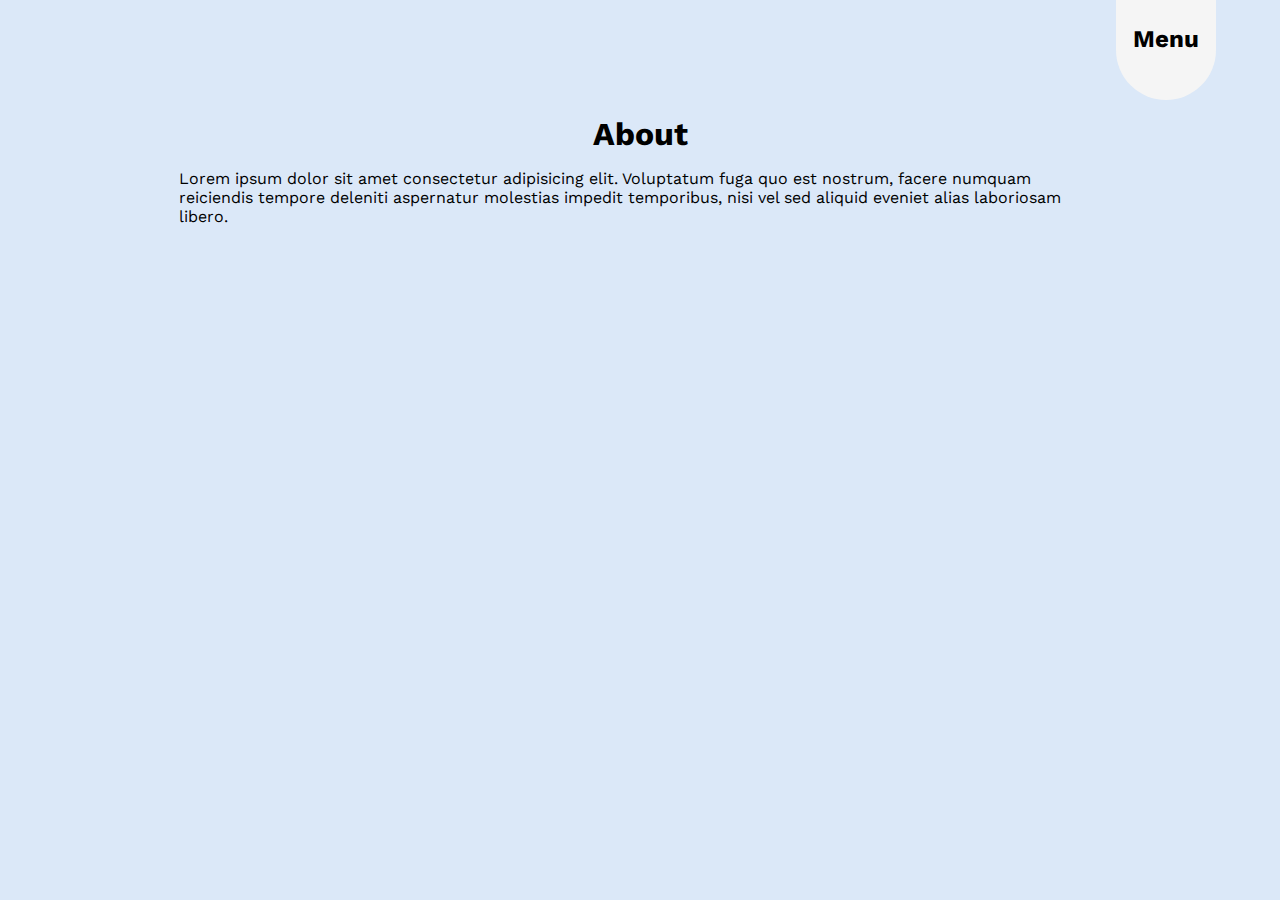
==== about.html @ e55b07c7 "added about + add. styling" ====
<!DOCTYPE html>
<html lang="en">

<head>
    <meta charset="UTF-8">
    <meta name="viewport" content="width=device-width, initial-scale=1.0">
    <meta http-equiv="X-UA-Compatible" content="ie=edge">
    <link
        href="https://fonts.googleapis.com/css2?family=Work+Sans:wght@100;200;300;400;500;600;700;800;900&display=swap"
        rel="stylesheet">
    <link rel="stylesheet" href="style.css">
    <title>Food Finder</title>
</head>

<body>
    <main>
        <div id="full-menu" class="overlay">
            <a href="javascript:void(0)" class="closebtn" onclick="closeNav()">&times;</a>
            <div class="overlay-content">
                <a href="index.html">
                    <h1>Home</h1>
                </a>
                <a href="about.html">
                    <h1>About</h1>
                </a>
                <a href="#" onclick="redirectToMeals()">
                    <h1>Meals Finder</h1>
                </a>
                <a href="#" onclick="redirectToSweets()">
                    <h1>Sweets Finder</h1>
                </a>
            </div>
        </div>
        <div id="menu" onclick="openNav()">
            <h2>Menu</h2>
        </div>
        <div id="about-container">
            <h1>About</h1>
            <p>Lorem ipsum dolor sit amet consectetur adipisicing elit. Voluptatum fuga quo est nostrum, facere numquam
                reiciendis tempore deleniti aspernatur molestias impedit temporibus, nisi vel sed aliquid eveniet alias
                laboriosam libero.</p>
        </div>
    </main>
</body>
<script>
    function openNav() {
        document.getElementById("full-menu").style.height = "100%";
    }

    function closeNav() {
        document.getElementById("full-menu").style.height = "0%";
    }

    function redirectToSweets() {
        window.location.href = "recipeFinder.php?category=sweets";
    }

    function redirectToMeals() {
        window.location.href = "recipeFinder.php?category=meals";
    }
</script>

</html>
---- style.css ----
/* ////////////  General  /////////////// */

body{
  width:100%;
  font-family: 'Work Sans', sans-serif !important;
  margin:0;
  padding:0;
  background-color: #DBE8F8;  
}

main{
  height:100vh;
  padding:0 5vw 0 5vw;
}

h1{
  margin:0;
  text-align: center;
  font-size: 2em;
  font-weight: bold;
}

h2{
  font-size: 1.5em;
  font-weight: bold;
}



/* ////////////  Menu  /////////////// */

#menu{
  background-color: whitesmoke;
  height:100px;
  width:100px;
  float: right;
  border-radius: 0 0 50px 50px;
}

#menu h2{
  text-align: center;
  margin-top:25%; 
}

#menu:hover{
  cursor: pointer;
  color: #7e7e7e;
}

.overlay {
  height: 0%;
  width: 100%;
  position: fixed;
  z-index: 1;
  top: 0;
  left: 0;
  background-color: whitesmoke;
  overflow: hidden;
  transition: 0.5s;
}

.overlay-content {
  position: relative;
  top: 25%;
  width: 100%;
  text-align: center;
  margin-top: 30px;
}

.overlay a {
  padding: 8px;
  text-decoration: none;
  color:black;
  display: block;
  transition: 0.3s;
}

.overlay a:hover, .overlay a:focus {
  color: #7e7e7e;
}

.overlay .closebtn {
  position: absolute;
  top: 20px;
  right: 45px;
  font-size: 60px;
}



/* ////////////   Front Page  /////////////// */

#frontpage-container{
  display: flex;
  flex-wrap: nowrap;
  align-items: center;
}

#frontpage-container img{
  width: 35%;
}

#info-container{
  width:65%;
  display: flex;
  flex-direction: column;
  margin:auto;
  align-items: center;
  padding:50px;
}

#headings-container h1:nth-child(1){
  font-size: 3.3em;
  float: left;
  margin-bottom:10px;
}

#headings-container h1:nth-child(2){
  font-size: 2.5em;
  float: left;
}

#options-container{
  width: 90%;
  margin:30px 0;
}

#sweets-option-container, #meals-option-container{
  height:115px;
  margin:10px;
  display: flex;
  flex-wrap: nowrap;
}

#sweets-img, #meals-img{
  height:100%;
  width:40%;
  border-radius: 0 20px 20px 0;
}

#sweets-img{
  background-image: url("images/christmas_squares.jpg");
  background-size: cover;
}

#meals-img{
  background-image: url("images/dumplings-2.jpg");
  background-size: cover;
}

#sweets-txt, #meals-txt{
  width:60%;
  height:100%;
  border-radius: 20px 0 0 20px;
}

#sweets-txt{
  background-color: #eb685a;
}

#meals-txt{
  background-color: #f68f69;
}

#sweets-txt h2, #meals-txt h2{
  text-align: center;
  position: relative;
  top: 20%;
}

#sweets-option-container:hover, #meals-option-container:hover{
  cursor: pointer;
}



/* ////////////   Recipe Finder Carousel  /////////////// */

.carousel {
  width: 550px;
  height: 350px;
  position: absolute;
  top: 50%;
  left: 50%;
  transform: translate(-50%, -50%);
}

.carousel-inner{
  border-radius: 20px;
}

.caption-tags,
.time-tags{
  display: inline-flex;
  padding: 2px 5px 2px 5px;
  border-radius: 8px;
  border: white solid 2px;
  margin-right: 5px;
}

.tags-container {
  display: inline-flex;
  font-weight: 600;
}

.tags-container *  {
  padding: 5px;
  border-radius: 8px;
  border: white solid 2px;
  margin-right: 5px;
}

.time-container {
  margin-bottom: 10px;
  font-weight: 600;
  padding: 5px;
}



/* ////////////   Recipe Finder Modal  /////////////// */

.modal {
  text-align: left;
}

.modal-header{
  border-bottom: none;
}

.modal-body img{
  border-radius: 20px;
}

.modal-body{
  padding: 0 1.2rem 1rem 1.2rem;
}

.modal-tags,
.modal-time-container div {
  display: inline-flex;
  padding: 5px;
  border-radius: 8px;
  border: black solid 2px;
  font-weight: 600;
}

.modal-time-container div {
  margin: 30px 5px 10px 0px;
}

.modal-tags {
  margin: 0px 5px 20px 0px;
}

.modal-tags-container{
  margin-bottom:8px;
}

#modal-ingredients{
  margin-bottom: 30px;
}



/* ////////////   About  /////////////// */

#about-container{
  padding: 10%;
}
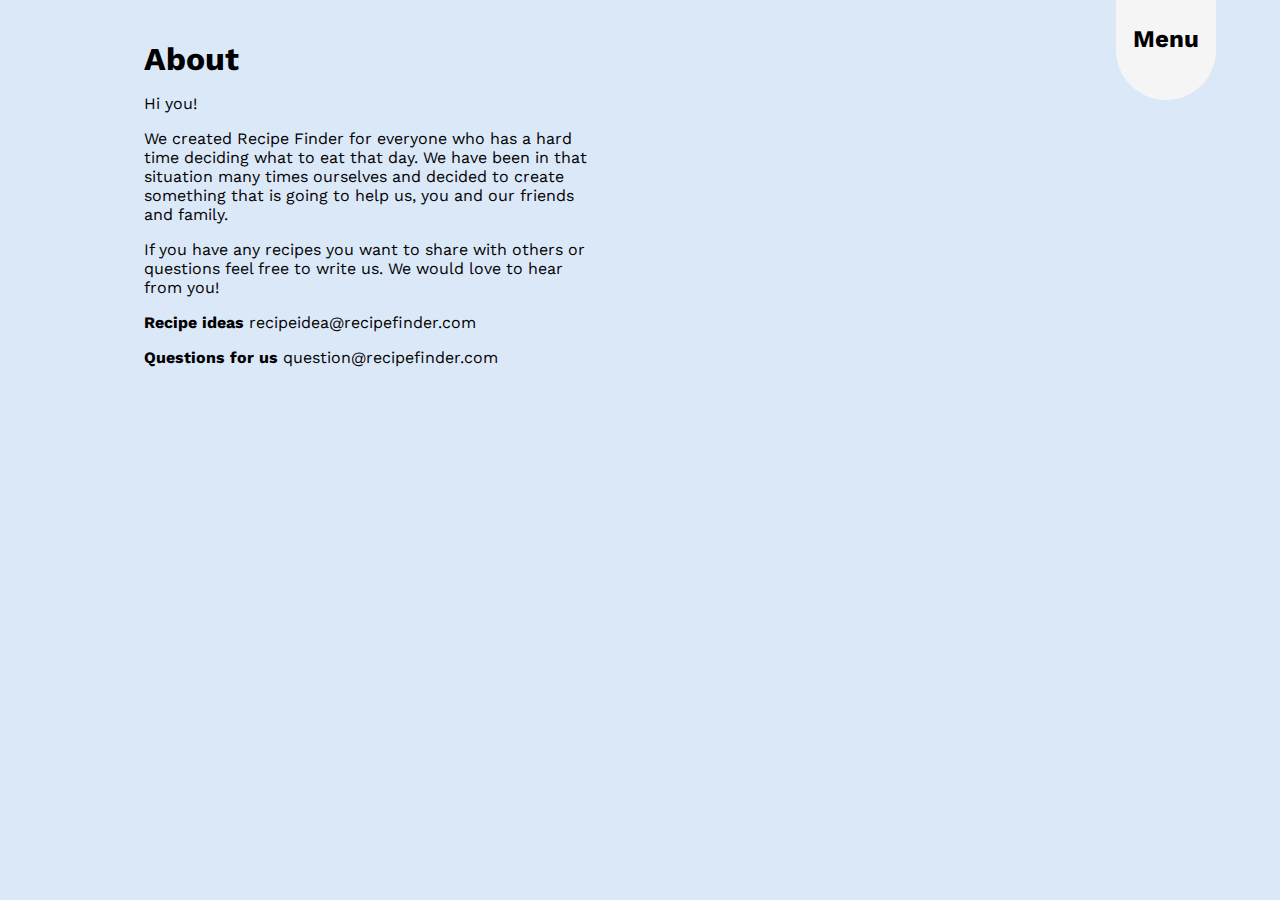
==== commit bb889d6a: "added content to about page" ====
--- a/about.html
+++ b/about.html
@@ -35,10 +35,29 @@
             <h2>Menu</h2>
         </div>
         <div id="about-container">
-            <h1>About</h1>
-            <p>Lorem ipsum dolor sit amet consectetur adipisicing elit. Voluptatum fuga quo est nostrum, facere numquam
-                reiciendis tempore deleniti aspernatur molestias impedit temporibus, nisi vel sed aliquid eveniet alias
-                laboriosam libero.</p>
+            <div id="about-info-container">
+                <h1>About</h1>
+                <p>
+                    Hi you!
+                </p>
+                <p>
+                    We created Recipe Finder for everyone who has a hard time deciding what to eat that day. We
+                    have been in that situation many times ourselves and decided to create something that is going
+                    to
+                    help us, you
+                    and our friends and family.
+                </p>
+                <p>If you have any recipes you want to share with others or
+                    questions
+                    feel
+                    free to write us. We would love to hear from you!
+                </p>
+                <p><span style="font-weight: bold">Recipe ideas</span> recipeidea@recipefinder.com</p>
+                <p><span style="font-weight: bold">Questions for us</span> question@recipefinder.com</p>
+            </div>
+            <div id="about-img-container">
+                <img src="images/pizza-girl.png" alt="">
+            </div>
         </div>
     </main>
 </body>
--- a/style.css
+++ b/style.css
@@ -10,7 +10,7 @@
 
 main{
   height:100vh;
-  padding:0 5vw 0 5vw;
+  margin:0 5vw 0 5vw;
 }
 
 h1{
@@ -189,6 +189,10 @@
   border-radius: 20px;
 }
 
+.carousel-inner img{
+  filter: brightness(72%);
+}
+
 .caption-tags,
 .time-tags{
   display: inline-flex;
@@ -266,5 +270,27 @@
 /* ////////////   About  /////////////// */
 
 #about-container{
-  padding: 10%;
+  display: flex;
+  flex-wrap: nowrap;
+  align-items: center;
+  padding: 40px 80px 0 80px;
+}
+
+#about-info-container{
+  width:50%;
+}
+
+#about-info-container h1{
+  text-align: left;
+}
+
+
+#about-img-container{
+  width: 50%;
+}
+
+#about-img-container img{
+  width: 120%;
+
+
 }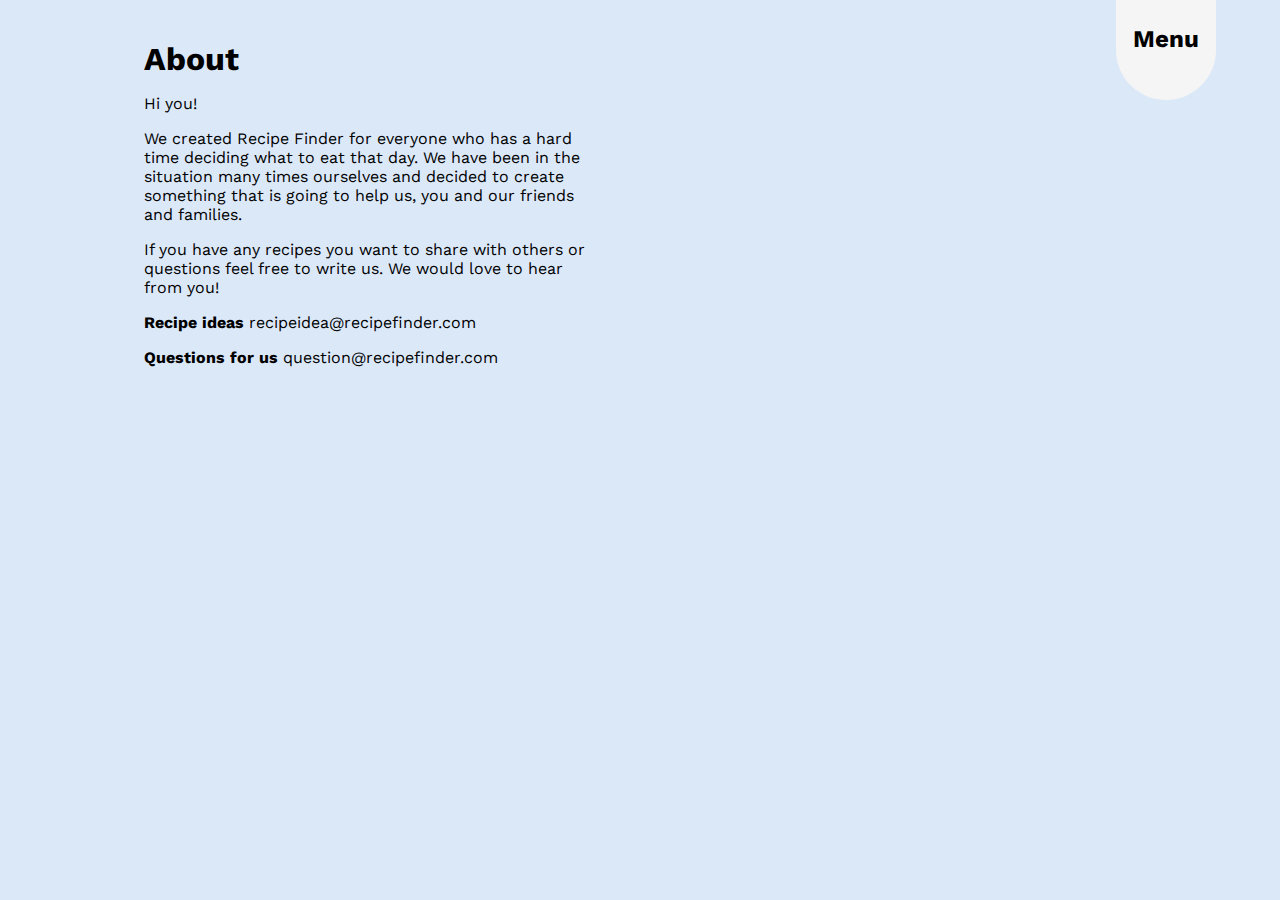
==== commit 37ce0f20: "fixed ingredient list" ====
--- a/about.html
+++ b/about.html
@@ -42,10 +42,10 @@
                 </p>
                 <p>
                     We created Recipe Finder for everyone who has a hard time deciding what to eat that day. We
-                    have been in that situation many times ourselves and decided to create something that is going
+                    have been in the situation many times ourselves and decided to create something that is going
                     to
                     help us, you
-                    and our friends and family.
+                    and our friends and families.
                 </p>
                 <p>If you have any recipes you want to share with others or
                     questions
--- a/style.css
+++ b/style.css
@@ -177,8 +177,8 @@
 /* ////////////   Recipe Finder Carousel  /////////////// */
 
 .carousel {
-  width: 550px;
-  height: 350px;
+  width: 600px;
+  height: 400px;
   position: absolute;
   top: 50%;
   left: 50%;
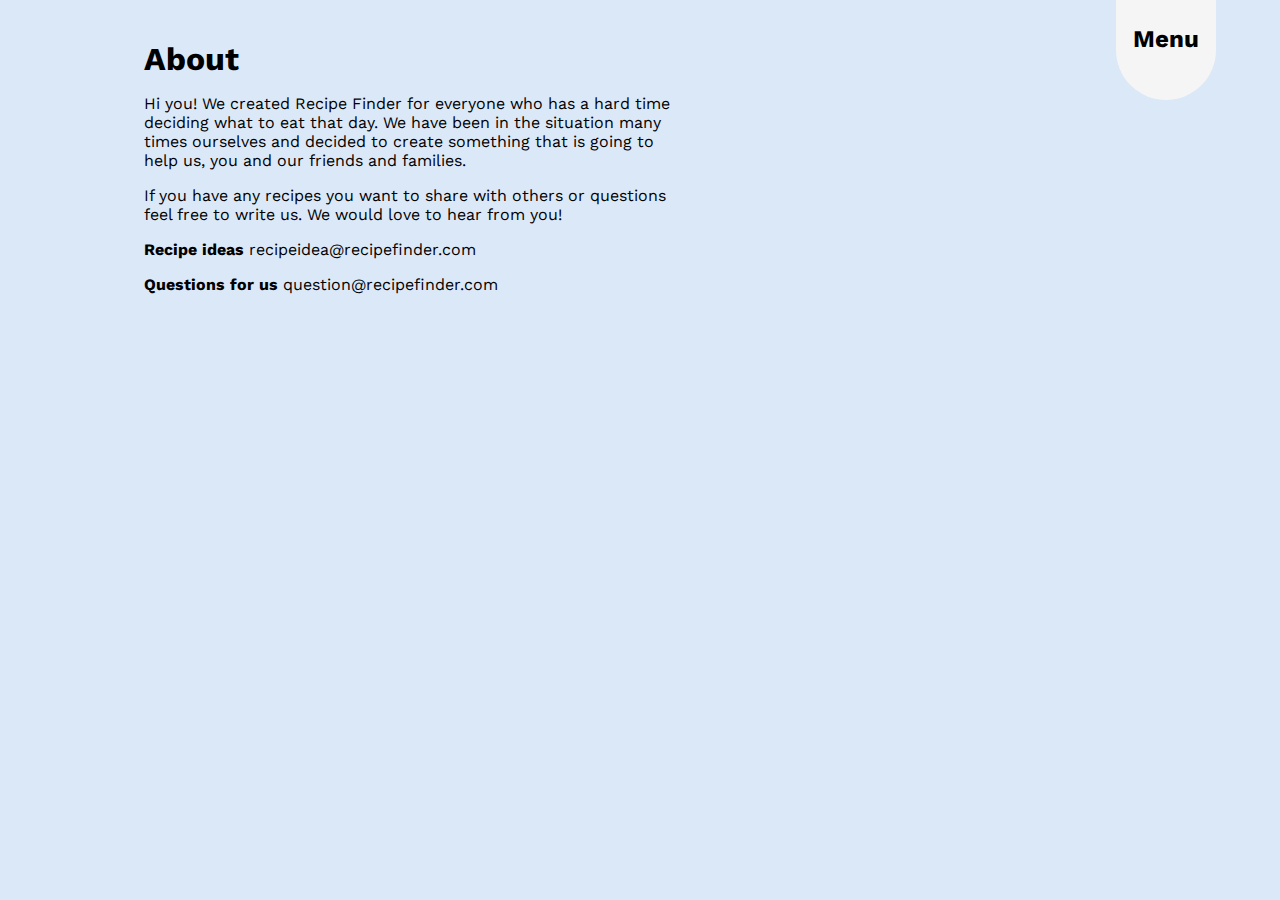
==== commit 7f4e8f75: "cleaned up php files" ====
--- a/about.html
+++ b/about.html
@@ -38,10 +38,7 @@
             <div id="about-info-container">
                 <h1>About</h1>
                 <p>
-                    Hi you!
-                </p>
-                <p>
-                    We created Recipe Finder for everyone who has a hard time deciding what to eat that day. We
+                    Hi you! We created Recipe Finder for everyone who has a hard time deciding what to eat that day. We
                     have been in the situation many times ourselves and decided to create something that is going
                     to
                     help us, you
--- a/style.css
+++ b/style.css
@@ -24,8 +24,6 @@
   font-size: 1.5em;
   font-weight: bold;
 }
-
-
 
 /* ////////////  Menu  /////////////// */
 
@@ -98,6 +96,7 @@
 
 #frontpage-container img{
   width: 35%;
+  order: 1;
 }
 
 #info-container{
@@ -105,29 +104,35 @@
   display: flex;
   flex-direction: column;
   margin:auto;
-  align-items: center;
+  justify-items: flex-start;
   padding:50px;
+  order: 2;
+}
+
+#headings-container{
+  display: flex;
+  flex-direction: column;
 }
 
 #headings-container h1:nth-child(1){
   font-size: 3.3em;
-  float: left;
   margin-bottom:10px;
+  text-align: left;
 }
 
 #headings-container h1:nth-child(2){
   font-size: 2.5em;
-  float: left;
+  text-align: left;
 }
 
 #options-container{
   width: 90%;
-  margin:30px 0;
+  margin:30px 0 0 0;
 }
 
 #sweets-option-container, #meals-option-container{
-  height:115px;
-  margin:10px;
+  height:145px;
+  margin: 20px 0 20px 0;
   display: flex;
   flex-wrap: nowrap;
 }
@@ -170,6 +175,7 @@
 
 #sweets-option-container:hover, #meals-option-container:hover{
   cursor: pointer;
+  filter: brightness(95%);
 }
 
 
@@ -208,7 +214,7 @@
 }
 
 .tags-container *  {
-  padding: 5px;
+  padding: 2px 5px 2px 5px;
   border-radius: 8px;
   border: white solid 2px;
   margin-right: 5px;
@@ -277,20 +283,306 @@
 }
 
 #about-info-container{
-  width:50%;
+  width:60%;
+  order:1;
 }
 
 #about-info-container h1{
   text-align: left;
 }
 
-
 #about-img-container{
-  width: 50%;
+  width: 40%;
+  order:2;
 }
 
 #about-img-container img{
   width: 120%;
-
+}
+
+
+
+/* ////////////  Media Queries /////////////// */
+
+
+@media (max-width: 1400px) {
+
+  #info-container{
+    padding:20px;
+  }
+
+  #headings-container h1:nth-child(1){
+    font-size: 3em;
+  }
+  
+  #headings-container h1:nth-child(2){
+    font-size: 2.5em;
+  }
+  
+  #sweets-option-container, #meals-option-container{
+    height:125px;
+  }  
+
+}
+
+@media (max-width: 1200px) {  
+  #sweets-option-container, #meals-option-container{
+    height:110px;
+  }  
+
+  #headings-container h1:nth-child(1){
+    font-size: 2.7em;
+  }
+  
+  #headings-container h1:nth-child(2){
+    font-size: 2.3em;
+  }
+
+  #about-info-container{
+    width:50%;
+  }
+
+  #about-img-container{
+    width: 50%;
+  }
+
+}
+
+@media (max-width: 991.98px) {
+
+  h1{
+    font-size: 1.9em;
+  }
+  
+  h2{
+    font-size: 1.4em;
+  }
+
+  #menu{
+    height:85px;
+    width:85px;
+  }
+  
+  #sweets-option-container, #meals-option-container{
+    height:95px;
+  }  
+
+  #headings-container h1:nth-child(1){
+    font-size: 2em;
+  }
+  
+  #headings-container h1:nth-child(2){
+    font-size: 1.7em;
+  }
+
+  #options-container{
+    width: 100%;
+    margin:10px 0 0 0;
+  }
+
+  #sweets-txt h2, #meals-txt h2{
+    top: 15%;
+  }
+
+  #about-container{
+    padding: 40px;
+  }
+
+  #about-info-container{
+    width:65%;
+    margin:0;
+  }
+  
+  #about-img-container{
+    width: 35%;
+  }
+
+  #about-img-container img{
+    width: 150%;
+  }
+
+  .carousel {
+    width: 70%;
+    height: auto;
+  }
+
+}
+
+@media (max-width: 767.98px) {
+  h1{
+    font-size: 1.8em;
+  }
+  
+  h2{
+    font-size: 1.2em;
+  }
+
+  #menu{
+    height:75px;
+    width:75px;
+  }
+
+  #info-container{
+    padding:10px;
+  }
+
+  #sweets-option-container, #meals-option-container{
+    height:65px;
+    margin: 10px 0 10px 0;
+  }  
+
+  #sweets-txt h2, #meals-txt h2{
+    top: 5%;
+  }
+
+  #headings-container h1:nth-child(1){
+    font-size: 1.5em;
+  }
+  
+  #headings-container h1:nth-child(2){
+    font-size: 1.3em;
+  }
+
+  #about-container{
+    display: flex;
+    flex-direction: column;
+    padding: 40px 80px 0 80px;
+    margin-left: 10%;
+  }
+  
+  #about-info-container{
+    width:100%;
+    order:2;
+    margin:40px 0;
+  }
+  
+  #about-img-container{
+    width: 100%;
+    order:1;
+  }
+  
+  #about-img-container img{
+    width: 90%;
+  }
+
+  .carousel {
+    width: 70%;
+    height: auto;
+  }
+
+}
+
+@media (max-width: 580px) {
+  
+  #frontpage-container{
+    display: flex;
+    flex-direction: column;
+  }
+  
+  #frontpage-container img{
+    width: 70%;
+    order: 2;
+  }
+  
+  #info-container{
+    width:100%;
+    order: 1;
+    padding:90px 20px 20px 20px;
+  }
+
+  #sweets-option-container, #meals-option-container{
+    height:75px;
+  }  
+
+  #sweets-txt h2, #meals-txt h2{
+    top: 10%;
+  }
+  
+  #about-container{
+    padding: 40px 20px 0 20px;
+  }
+
+  .carousel {
+    width: 80%;
+    height: auto;
+  }
+
+  .caption-tags,
+  .time-tags{
+    margin-bottom:5px;
+  }
+
+  .time-container {
+    margin-bottom: 0px;
+  }
+
+  .carousel-caption{
+  bottom:0px;
+  }
+}
+
+@media (max-width: 380px) {  
+
+  h1{
+    font-size: 1.6em;
+  }
+  
+  h2{
+    font-size: 1em;
+  }
+
+  #menu{
+    height:60px;
+    width:60px;
+  }
+
+  #frontpage-container img{
+    width: 90%;
+  }
+  
+  #info-container{
+    width:100%;
+    padding:90px 0px 0px 20px;
+  }
+
+  #headings-container h1:nth-child(1){
+    font-size: 1.25em;
+  }
+  
+  #headings-container h1:nth-child(2){
+    font-size: 1.1em;
+  }
+
+  #sweets-option-container, #meals-option-container{
+    height:60px;
+  }  
+
+  #sweets-txt h2, #meals-txt h2{
+    top: 10%;
+  }
+
+  #about-img-container img{
+    width: 120%;
+  }
+
+  .carousel {
+    position: absolute;
+    top: 38%;
+    left: 50%;
+  }
+
+  .carousel-caption{
+    padding-bottom:0px;
+    padding-top:0px;
+   }
+
+  .caption-tags,
+  .time-tags{
+    padding: 2px;
+  }
+
+  .tags-container *  {
+    padding: 2px;
+  }
 
 }